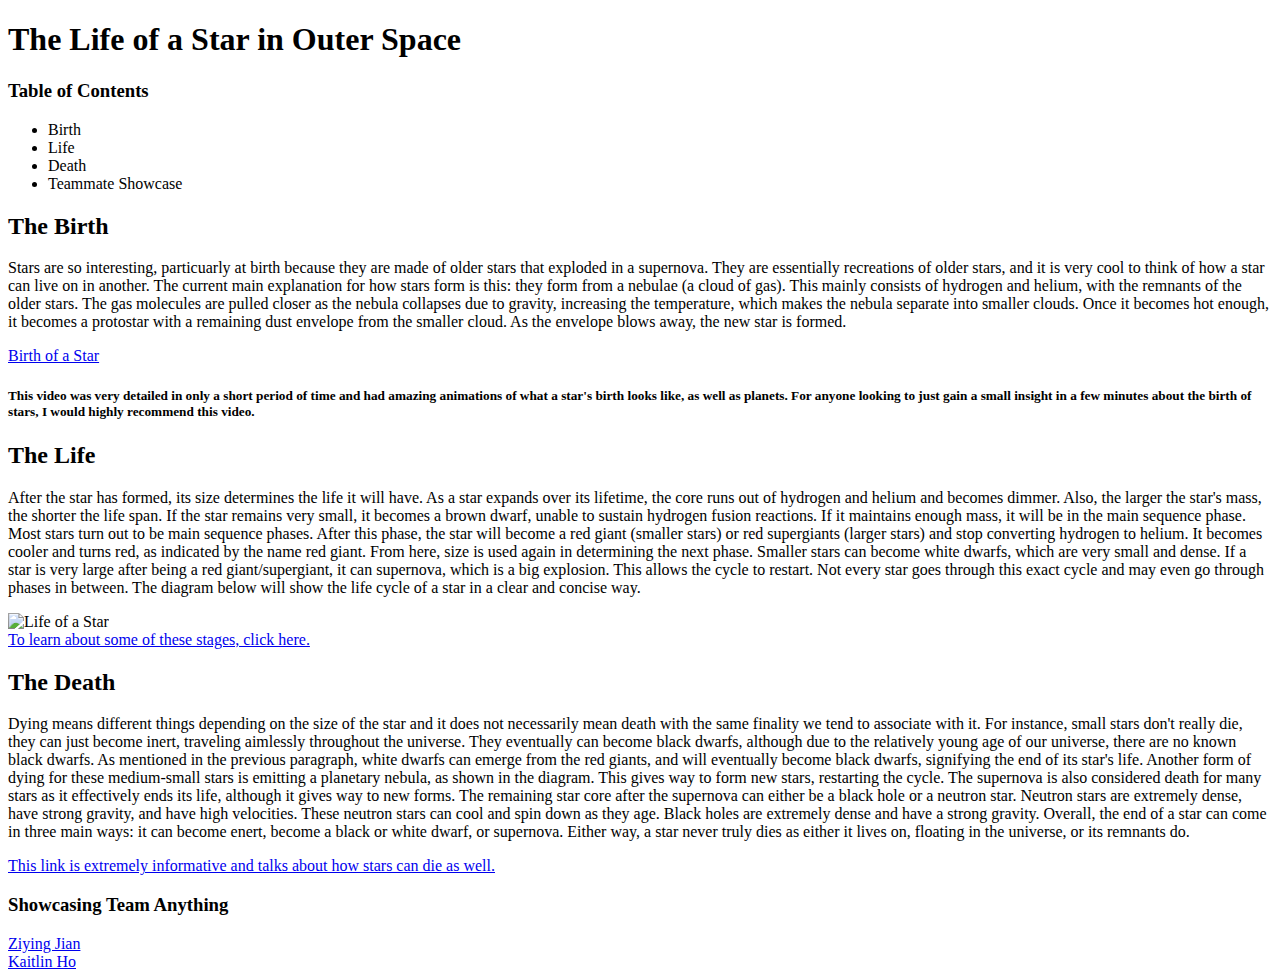
==== talk.html @ b32d1e71 "Add files via upload" ====
<!-- Hailey Seltzer
IntroCS pd02 sec02
HW03 -- Thank you for coming to my TED talk/Creating an page with information/Exploring HTML
2021-2-9 -->
<!DOCTYPE html>
<html>
    <head> <!--metadata-->
    <title>Pinkie</title> <!--title of webpage-->
        <link rel="stylesheet" href="main.css">
  </head>
    <body> <!--what is displayed on the page-->
        <h1>The Life of a Star in Outer Space</h1>
        <h3>Table of Contents</h3>
        <ul> <!--a list-->
            <li>Birth</li>
            <li>Life</li>
            <li>Death</li>
            <li>Teammate Showcase</li>
        </ul>
        <h2>The Birth</h2>
        <p>Stars are so interesting, particuarly at birth because they are made of older stars that exploded in a supernova. They are essentially recreations of older stars, and it is very cool to think of how a star can live on in another. The current main explanation for how stars form is this: they form from a nebulae (a cloud of gas). This mainly consists of hydrogen and helium, with the remnants of the older stars. The gas molecules are pulled closer as the nebula collapses due to gravity, increasing the temperature, which makes the nebula separate into smaller clouds. Once it becomes hot enough, it becomes a protostar with a remaining dust envelope from the smaller cloud. As the envelope blows away, the new star is formed.</p>
        <a href="https://www.youtube.com/watch?v=Q7MG-LahuX4">Birth of a Star</a> <!--this is a link that will display as "Birth of a Star"-->
        <h5>This video was very detailed in only a short period of time and had amazing animations of what a star's birth looks like, as well as planets. For anyone looking to just gain a small insight in a few minutes about the birth of stars, I would highly recommend this video.</h5>
        <h2>The Life</h2>
        <p>After the star has formed, its size determines the life it will have. As a star expands over its lifetime, the core runs out of hydrogen and helium and becomes dimmer. Also, the larger the star's mass, the shorter the life span. If the star remains very small, it becomes a brown dwarf, unable to sustain hydrogen fusion reactions. If it maintains enough mass, it will be in the main sequence phase. Most stars turn out to be main sequence phases. After this phase, the star will become a red giant (smaller stars) or red supergiants (larger stars) and stop converting hydrogen to helium. It becomes cooler and turns red, as indicated by the name red giant. From here, size is used again in determining the next phase. Smaller stars can become white dwarfs, which are very small and dense. If a star is very large after being a red giant/supergiant, it can supernova, which is a big explosion. This allows the cycle to restart. Not every star goes through this exact cycle and may even go through phases in between. The diagram below will show the life cycle of a star in a clear and concise way.</p>
        <img src="http://cdn.thinglink.me/api/image/637742386335711234/1024/10/scaletowidth/0/0/1/1/false/true?wait=true" alt="Life of a Star">
        <br> <!--a break between an image and a link-->
        <a href="https://futurism.com/the-life-cycle-of-a-star">To learn about some of these stages, click here.</a>
        <h2>The Death</h2>
        <p>Dying means different things depending on the size of the star and it does not necessarily mean death with the same finality we tend to associate with it. For instance, small stars don't really die, they can just become inert, traveling aimlessly throughout the universe. They eventually can become black dwarfs, although due to the relatively young age of our universe, there are no known black dwarfs. As mentioned in the previous paragraph, white dwarfs can emerge from the red giants, and will eventually become black dwarfs, signifying the end of its star's life. Another form of dying for these medium-small stars is emitting a planetary nebula, as shown in the diagram. This gives way to form new stars, restarting the cycle. The supernova is also considered death for many stars as it effectively ends its life, although it gives way to new forms. The remaining star core after the supernova can either be a black hole or a neutron star. Neutron stars are extremely dense, have strong gravity, and have high velocities. These neutron stars can cool and spin down as they age. Black holes are extremely dense and have a strong gravity. Overall, the end of a star can come in three main ways: it can become enert, become a black or white dwarf, or supernova. Either way, a star never truly dies as either it lives on, floating in the universe, or its remnants do.</p>
        <a href="https://www.space.com/how-do-stars-die">This link is extremely informative and talks about how stars can die as well.</a>
        <h3>Showcasing Team Anything</h3> <!--this creates a list of everyone in my group with their name as the link to their respective websites-->
        <a href="https://zeeyingg.github.io/web/">Ziying Jian</a>
        <br>
        <a href="https://kaitlin-ho.github.io/web/">Kaitlin Ho</a>
    </body>
</html>
---- main.css ----
.index_Container_2mu1w {
  width: 100%;
  height: 100%;
  display: flex;
  flex-direction: row; }
  .index_Container_2mu1w.index_PreloadThrobber_2dqG9 {
    justify-content: center;
    align-items: center;
    flex-direction: column;
    background: linear-gradient(to bottom, #1f2224 0%, #292d32 200px); }
    .index_Container_2mu1w.index_PreloadThrobber_2dqG9 :first-child {
      filter: saturate(0.8); }
  .index_Container_2mu1w .index_ThreeDots_1yjvY {
    display: flex;
    justify-content: center;
    padding-top: 12px; }
    .index_Container_2mu1w .index_ThreeDots_1yjvY .index_Dot_Wd5cq {
      width: 10px;
      height: 10px;
      background-color: #88bad6;
      margin: 0 10px;
      animation-name: index_cycleAnim_Vo179;
      animation-timing-function: steps(1, end);
      animation-duration: 1.50s;
      animation-iteration-count: infinite; }
      .index_Container_2mu1w .index_ThreeDots_1yjvY .index_Dot_Wd5cq.index_Dot1_2FQ_i {
        animation-delay: 0s; }
      .index_Container_2mu1w .index_ThreeDots_1yjvY .index_Dot_Wd5cq.index_Dot2_3Pd3- {
        animation-delay: 0.25s; }
      .index_Container_2mu1w .index_ThreeDots_1yjvY .index_Dot_Wd5cq.index_Dot3_3uYAQ {
        animation-delay: 0.5s; }

@keyframes index_cycleAnim_Vo179 {
  0% {
    opacity: 0.25; }
  50% {
    opacity: 1; }
  100% {
    opacity: 0.25; } }

.throbber_LoadingWrapper_2wAKy {
  display: flex;
  flex-direction: column;
  margin: 0; }
  .throbber_LoadingWrapper_2wAKy.throbber_Static_1Qfwp {
    animation-name: throbber_none_1F0lz; }
    .throbber_LoadingWrapper_2wAKy.throbber_Static_1Qfwp * {
      animation-name: throbber_none_1F0lz !important;
      stroke-dasharray: initial !important;
      stroke-dashoffset: initial !important;
      stroke-width: 5px !important;
      opacity: 1 !important; }
    .throbber_LoadingWrapper_2wAKy.throbber_Static_1Qfwp .throbber_bottomCircle_2qjZm path {
      stroke-width: 0 !important; }

.throbber_LoadingWrapper_2wAKy.throbber_noString_1Sy0p {
  flex-direction: row; }

.throbber_LoadingWrapper_2wAKy .throbber_Throbber_lYUEj,
.throbber_LoadingWrapper_2wAKy .SVGIcon_Throbber,
.throbber_LoadingWrapper_2wAKy .SVGIcon_Throbber path {
  width: 100%;
  height: 100%;
  position: relative; }

.throbber_LoadingWrapper_2wAKy .throbber_Throbber_lYUEj {
  align-self: center;
  margin: 0px;
  width: 100%;
  height: 100%; }

.throbber_LoadingWrapper_2wAKy.throbber_throbber_small_2zbyh .throbber_Throbber_lYUEj {
  width: 32px;
  height: 32px; }

.throbber_LoadingWrapper_2wAKy.throbber_throbber_medium_2CphU .throbber_Throbber_lYUEj {
  width: 64px;
  height: 64px; }

.throbber_LoadingWrapper_2wAKy.throbber_throbber_large_1x18v .throbber_Throbber_lYUEj {
  width: 92px;
  height: 92px; }

.throbber_throbber_center_wrapper_3IYPz {
  width: 100%;
  height: 100%;
  display: flex;
  flex-direction: column;
  align-items: center;
  justify-content: center; }

.throbber_ThrobberText_21nVi,
.throbber_LoadingWrapper_2wAKy .throbber_ThrobberText_21nVi {
  color: #3d85c8;
  font-size: 12px;
  text-transform: uppercase;
  text-align: center;
  flex: 1;
  user-select: none;
  margin-top: 8px;
  font-weight: 500; }

.throbber_LoadingWrapper_2wAKy.throbber_throbber_medium_2CphU .throbber_ThrobberText_21nVi {
  margin-top: 4px; }

.throbber_LoadingWrapper_2wAKy.throbber_throbber_small_2zbyh .throbber_ThrobberText_21nVi {
  margin-top: 2px; }

.throbber_LoadingWrapper_2wAKy .SVGIcon_Throbber.throbber_blur_1ctjA {
  filter: blur(3px);
  position: absolute;
  left: 0;
  top: 0px; }

.throbber_LoadingWrapper_2wAKy .SVGIcon_Throbber.throbber_blur_1ctjA path {
  stroke: #4375fd; }

.throbber_LoadingWrapper_2wAKy .SVGIcon_Throbber path {
  stroke: #67c1f5;
  animation-name: throbber_ThrobberRoundLoop_1O-cW;
  animation-duration: 0.7s;
  stroke-linecap: butt;
  animation-iteration-count: infinite;
  animation-timing-function: linear;
  opacity: 0.0; }

.throbber_LoadingWrapper_2wAKy .SVGIcon_Throbber .throbber_roundOuterOutline_1Vv--,
.throbber_LoadingWrapper_2wAKy .SVGIcon_Throbber .throbber_roundOuter_2K0Lz {
  stroke-dashoffset: 0;
  stroke-dasharray: 116;
  /*stroke-dasharray: 40 10 30 20 20 30 10 40;*/
  stroke-width: 6px; }

.throbber_LoadingWrapper_2wAKy .SVGIcon_Throbber .throbber_roundOuter_2K0Lz {
  opacity: 1;
  stroke: #3b8bb9;
  stroke-width: 6px;
  transform-origin: 50% 50%;
  stroke-linecap: round; }

.throbber_LoadingWrapper_2wAKy .SVGIcon_Throbber .throbber_roundOuterOutline_1Vv-- {
  display: none; }

@keyframes throbber_ThrobberRoundLoop_1O-cW {
  to {
    stroke-dashoffset: -232.00; } }

.throbber_LoadingWrapper_2wAKy .SVGIcon_Throbber .throbber_roundFill_3sQFk {
  animation-name: throbber_ThrobberFillLoop_ofdi9;
  animation-duration: 3s;
  animation-delay: -1.2s;
  animation-iteration-count: infinite;
  animation-timing-function: ease-in-out;
  opacity: 1;
  stroke-width: 0; }

@keyframes throbber_ThrobberFillLoop_ofdi9 {
  0% {
    fill: rgba(103, 193, 245, 0); }
  50% {
    fill: rgba(103, 193, 245, 0.05); }
  100% {
    fill: rgba(103, 193, 245, 0); } }

.throbber_LoadingWrapper_2wAKy .SVGIcon_Throbber .throbber_topCircle_1LZff .throbber_circlePulse_1XN6Z,
.throbber_LoadingWrapper_2wAKy .SVGIcon_Throbber .throbber_topCircle_1LZff circle {
  stroke: #67c1f5;
  animation-name: throbber_ThrobberTopCircleLoop_1jALk;
  animation-duration: 3s;
  animation-delay: -1.2s;
  animation-iteration-count: infinite;
  animation-timing-function: linear;
  transform-origin: 67% 36%; }

.throbber_LoadingWrapper_2wAKy .SVGIcon_Throbber .throbber_topCircle_1LZff circle {
  animation-name: throbber_ThrobberBottomCircleLoop_1KvOg; }

.throbber_LoadingWrapper_2wAKy .SVGIcon_Throbber .throbber_bottomCircle_2qjZm path {
  fill: #67c1f5;
  stroke-width: 0;
  animation-name: throbber_ThrobberBottomCircleLoop_1KvOg;
  animation-duration: 3s;
  animation-delay: -0.6s;
  animation-iteration-count: infinite;
  animation-timing-function: linear; }

@keyframes throbber_ThrobberTopCircleLoop_1jALk {
  0% {
    opacity: 0;
    transform: scale(0.75);
    stroke-width: 4px; }
  20% {
    opacity: 0.3; }
  40% {
    opacity: 0; }
  50% {
    opacity: 0;
    transform: scale(5);
    stroke-width: 0px; }
  100% {
    opacity: 0;
    transform: scale(5);
    stroke-width: 0px; } }

@keyframes throbber_ThrobberBottomCircleLoop_1KvOg {
  0% {
    opacity: 0; }
  40% {
    opacity: 1; }
  80% {
    opacity: 0; }
  100% {
    opacity: 0; } }

.throbber_LoadingWrapper_2wAKy .SVGIcon_Throbber .throbber_roundThrobber15_2LGHp,
.throbber_LoadingWrapper_2wAKy .SVGIcon_Throbber .throbber_roundThrobber14_2FGCn,
.throbber_LoadingWrapper_2wAKy .SVGIcon_Throbber .throbber_roundThrobber13_1X-5j,
.throbber_LoadingWrapper_2wAKy .SVGIcon_Throbber .throbber_roundThrobber12_1pj1Q,
.throbber_LoadingWrapper_2wAKy .SVGIcon_Throbber .throbber_roundThrobber11_xFmZa,
.throbber_LoadingWrapper_2wAKy .SVGIcon_Throbber .throbber_roundThrobber10_3MGYo,
.throbber_LoadingWrapper_2wAKy .SVGIcon_Throbber .throbber_roundThrobber09_ktVJ4,
.throbber_LoadingWrapper_2wAKy .SVGIcon_Throbber .throbber_roundThrobber08_3s_7m,
.throbber_LoadingWrapper_2wAKy .SVGIcon_Throbber .throbber_roundThrobber07_11MVp,
.throbber_LoadingWrapper_2wAKy .SVGIcon_Throbber .throbber_roundThrobber06_2cl-m,
.throbber_LoadingWrapper_2wAKy .SVGIcon_Throbber .throbber_roundThrobber05_3-JE0,
.throbber_LoadingWrapper_2wAKy .SVGIcon_Throbber .throbber_roundThrobber04_1xNIK,
.throbber_LoadingWrapper_2wAKy .SVGIcon_Throbber .throbber_roundThrobber03_1S17y,
.throbber_LoadingWrapper_2wAKy .SVGIcon_Throbber .throbber_roundThrobber02_1-oUJ,
.throbber_LoadingWrapper_2wAKy .SVGIcon_Throbber .throbber_roundThrobber01_2tXge {
  animation-name: throbber_ThrobberRoundLoopThickness_1fs4R;
  animation-duration: 3s;
  stroke-dasharray: 150 950; }

.throbber_LoadingWrapper_2wAKy .SVGIcon_Throbber .throbber_roundThrobber01_2tXge {
  animation-delay: -0.0s;
  opacity: 0.06;
  stroke-width: 0.5px; }

.throbber_LoadingWrapper_2wAKy .SVGIcon_Throbber .throbber_roundThrobber02_1-oUJ {
  animation-delay: -0.1s;
  opacity: 0.13;
  stroke-width: 1.0px; }

.throbber_LoadingWrapper_2wAKy .SVGIcon_Throbber .throbber_roundThrobber03_1S17y {
  animation-delay: -0.2s;
  opacity: 0.20;
  stroke-width: 1.5px; }

.throbber_LoadingWrapper_2wAKy .SVGIcon_Throbber .throbber_roundThrobber04_1xNIK {
  animation-delay: -0.3s;
  opacity: 0.26;
  stroke-width: 2.0px; }

.throbber_LoadingWrapper_2wAKy .SVGIcon_Throbber .throbber_roundThrobber05_3-JE0 {
  animation-delay: -0.4s;
  opacity: 0.33;
  stroke-width: 2.5px; }

.throbber_LoadingWrapper_2wAKy .SVGIcon_Throbber .throbber_roundThrobber06_2cl-m {
  animation-delay: -0.5s;
  opacity: 0.40;
  stroke-width: 3.0px; }

.throbber_LoadingWrapper_2wAKy .SVGIcon_Throbber .throbber_roundThrobber07_11MVp {
  animation-delay: -0.6s;
  opacity: 0.46;
  stroke-width: 3.5px; }

.throbber_LoadingWrapper_2wAKy .SVGIcon_Throbber .throbber_roundThrobber08_3s_7m {
  animation-delay: -0.7s;
  opacity: 0.53;
  stroke-width: 4.0px; }

.throbber_LoadingWrapper_2wAKy .SVGIcon_Throbber .throbber_roundThrobber09_ktVJ4 {
  animation-delay: -0.8s;
  opacity: 0.6;
  stroke-width: 4.5px; }

.throbber_LoadingWrapper_2wAKy .SVGIcon_Throbber .throbber_roundThrobber10_3MGYo {
  animation-delay: -0.9s;
  opacity: 0.66;
  stroke-width: 5.0px; }

.throbber_LoadingWrapper_2wAKy .SVGIcon_Throbber .throbber_roundThrobber11_xFmZa {
  animation-delay: -1.0s;
  opacity: 0.73;
  stroke-width: 5.5px; }

.throbber_LoadingWrapper_2wAKy .SVGIcon_Throbber .throbber_roundThrobber12_1pj1Q {
  animation-delay: -1.1s;
  opacity: 0.8;
  stroke-width: 6.0px; }

.throbber_LoadingWrapper_2wAKy .SVGIcon_Throbber .throbber_roundThrobber13_1X-5j {
  animation-delay: -1.2s;
  opacity: 0.86;
  stroke-width: 6.5px; }

.throbber_LoadingWrapper_2wAKy .SVGIcon_Throbber .throbber_roundThrobber14_2FGCn {
  animation-delay: -1.3s;
  opacity: 0.93;
  stroke-width: 7.0px; }

.throbber_LoadingWrapper_2wAKy .SVGIcon_Throbber .throbber_roundThrobber15_2LGHp {
  animation-delay: -1.4s;
  opacity: 1;
  stroke-width: 7.5px; }

@keyframes throbber_ThrobberRoundLoopThickness_1fs4R {
  0% { }
  /*
	10%
	{
		stroke-width: 4.5px;
	}
	20%
	{
		stroke-width: 2px;
	}
	30%
	{
		stroke-width: 4.5px;
	}
	40%
	{
		stroke-width: 2px;
	}
	50%
	{
		stroke-width: 4.5px;
	}
	60%
	{
		stroke-width: 9px;
	}
	70%
	{
		stroke-width: 4.5px;
	}
	80%
	{
		stroke-width: 9px;
	}
	90%
	{
		stroke-width: 9px;
	}*/
  100% {
    stroke-dashoffset: -1100.00; } }

.throbber_throbber_small_2zbyh {
  width: 36px;
  height: 36px; }

.throbber_throbber_medium_2CphU {
  width: 64px;
  height: 64px; }

.throbber_throbber_large_1x18v {
  width: 92px;
  height: 92px; }

.throbber_throbber_xlarge_1gYeZ {
  width: 120px;
  height: 120px; }

.throbber_throbber_xxlarge_3j-p4 {
  width: 240px;
  height: 240px; }

.SVGIcon_Button {
  fill: #ffffff;
  overflow: visible;
  width: 100%;
  height: 100%;
  max-width: 320px;
  max-height: 320px; }


/*# sourceMappingURL=main.css.map*/
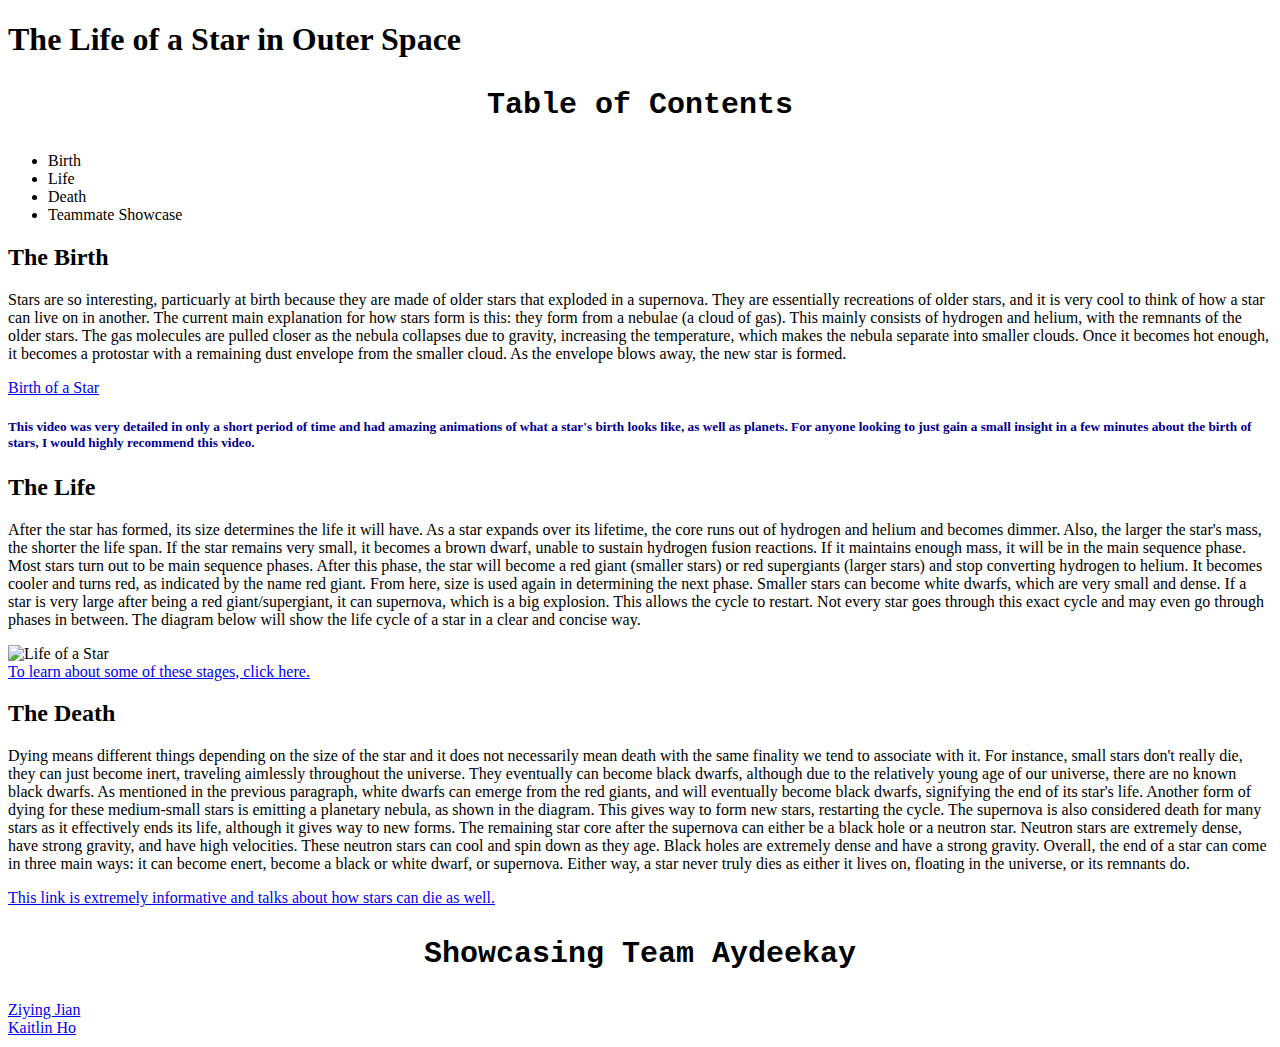
==== commit e4993aea: "Update talk.html" ====
--- a/talk.html
+++ b/talk.html
@@ -1,7 +1,7 @@
 <!-- Hailey Seltzer
 IntroCS pd02 sec02
-HW03 -- Thank you for coming to my TED talk/Creating an page with information/Exploring HTML
-2021-2-9 -->
+HW05 -- Stuylin'/Creating an page with information and changing the style/Exploring HTML and CSS
+2021-2-13-->
 <!DOCTYPE html>
 <html>
     <head> <!--metadata-->
@@ -29,9 +29,9 @@
         <h2>The Death</h2>
         <p>Dying means different things depending on the size of the star and it does not necessarily mean death with the same finality we tend to associate with it. For instance, small stars don't really die, they can just become inert, traveling aimlessly throughout the universe. They eventually can become black dwarfs, although due to the relatively young age of our universe, there are no known black dwarfs. As mentioned in the previous paragraph, white dwarfs can emerge from the red giants, and will eventually become black dwarfs, signifying the end of its star's life. Another form of dying for these medium-small stars is emitting a planetary nebula, as shown in the diagram. This gives way to form new stars, restarting the cycle. The supernova is also considered death for many stars as it effectively ends its life, although it gives way to new forms. The remaining star core after the supernova can either be a black hole or a neutron star. Neutron stars are extremely dense, have strong gravity, and have high velocities. These neutron stars can cool and spin down as they age. Black holes are extremely dense and have a strong gravity. Overall, the end of a star can come in three main ways: it can become enert, become a black or white dwarf, or supernova. Either way, a star never truly dies as either it lives on, floating in the universe, or its remnants do.</p>
         <a href="https://www.space.com/how-do-stars-die">This link is extremely informative and talks about how stars can die as well.</a>
-        <h3>Showcasing Team Anything</h3> <!--this creates a list of everyone in my group with their name as the link to their respective websites-->
+        <h3>Showcasing Team Aydeekay</h3> <!--this creates a list of everyone in my group with their name as the link to their respective websites-->
         <a href="https://zeeyingg.github.io/web/">Ziying Jian</a>
         <br>
         <a href="https://kaitlin-ho.github.io/web/">Kaitlin Ho</a>
     </body>
-</html>+</html>
--- a/main.css
+++ b/main.css
@@ -1,380 +1,13 @@
-.index_Container_2mu1w {
-  width: 100%;
-  height: 100%;
-  display: flex;
-  flex-direction: row; }
-  .index_Container_2mu1w.index_PreloadThrobber_2dqG9 {
-    justify-content: center;
-    align-items: center;
-    flex-direction: column;
-    background: linear-gradient(to bottom, #1f2224 0%, #292d32 200px); }
-    .index_Container_2mu1w.index_PreloadThrobber_2dqG9 :first-child {
-      filter: saturate(0.8); }
-  .index_Container_2mu1w .index_ThreeDots_1yjvY {
-    display: flex;
-    justify-content: center;
-    padding-top: 12px; }
-    .index_Container_2mu1w .index_ThreeDots_1yjvY .index_Dot_Wd5cq {
-      width: 10px;
-      height: 10px;
-      background-color: #88bad6;
-      margin: 0 10px;
-      animation-name: index_cycleAnim_Vo179;
-      animation-timing-function: steps(1, end);
-      animation-duration: 1.50s;
-      animation-iteration-count: infinite; }
-      .index_Container_2mu1w .index_ThreeDots_1yjvY .index_Dot_Wd5cq.index_Dot1_2FQ_i {
-        animation-delay: 0s; }
-      .index_Container_2mu1w .index_ThreeDots_1yjvY .index_Dot_Wd5cq.index_Dot2_3Pd3- {
-        animation-delay: 0.25s; }
-      .index_Container_2mu1w .index_ThreeDots_1yjvY .index_Dot_Wd5cq.index_Dot3_3uYAQ {
-        animation-delay: 0.5s; }
-
-@keyframes index_cycleAnim_Vo179 {
-  0% {
-    opacity: 0.25; }
-  50% {
-    opacity: 1; }
-  100% {
-    opacity: 0.25; } }
-
-.throbber_LoadingWrapper_2wAKy {
-  display: flex;
-  flex-direction: column;
-  margin: 0; }
-  .throbber_LoadingWrapper_2wAKy.throbber_Static_1Qfwp {
-    animation-name: throbber_none_1F0lz; }
-    .throbber_LoadingWrapper_2wAKy.throbber_Static_1Qfwp * {
-      animation-name: throbber_none_1F0lz !important;
-      stroke-dasharray: initial !important;
-      stroke-dashoffset: initial !important;
-      stroke-width: 5px !important;
-      opacity: 1 !important; }
-    .throbber_LoadingWrapper_2wAKy.throbber_Static_1Qfwp .throbber_bottomCircle_2qjZm path {
-      stroke-width: 0 !important; }
-
-.throbber_LoadingWrapper_2wAKy.throbber_noString_1Sy0p {
-  flex-direction: row; }
-
-.throbber_LoadingWrapper_2wAKy .throbber_Throbber_lYUEj,
-.throbber_LoadingWrapper_2wAKy .SVGIcon_Throbber,
-.throbber_LoadingWrapper_2wAKy .SVGIcon_Throbber path {
-  width: 100%;
-  height: 100%;
-  position: relative; }
-
-.throbber_LoadingWrapper_2wAKy .throbber_Throbber_lYUEj {
-  align-self: center;
-  margin: 0px;
-  width: 100%;
-  height: 100%; }
-
-.throbber_LoadingWrapper_2wAKy.throbber_throbber_small_2zbyh .throbber_Throbber_lYUEj {
-  width: 32px;
-  height: 32px; }
-
-.throbber_LoadingWrapper_2wAKy.throbber_throbber_medium_2CphU .throbber_Throbber_lYUEj {
-  width: 64px;
-  height: 64px; }
-
-.throbber_LoadingWrapper_2wAKy.throbber_throbber_large_1x18v .throbber_Throbber_lYUEj {
-  width: 92px;
-  height: 92px; }
-
-.throbber_throbber_center_wrapper_3IYPz {
-  width: 100%;
-  height: 100%;
-  display: flex;
-  flex-direction: column;
-  align-items: center;
-  justify-content: center; }
-
-.throbber_ThrobberText_21nVi,
-.throbber_LoadingWrapper_2wAKy .throbber_ThrobberText_21nVi {
-  color: #3d85c8;
-  font-size: 12px;
-  text-transform: uppercase;
-  text-align: center;
-  flex: 1;
-  user-select: none;
-  margin-top: 8px;
-  font-weight: 500; }
-
-.throbber_LoadingWrapper_2wAKy.throbber_throbber_medium_2CphU .throbber_ThrobberText_21nVi {
-  margin-top: 4px; }
-
-.throbber_LoadingWrapper_2wAKy.throbber_throbber_small_2zbyh .throbber_ThrobberText_21nVi {
-  margin-top: 2px; }
-
-.throbber_LoadingWrapper_2wAKy .SVGIcon_Throbber.throbber_blur_1ctjA {
-  filter: blur(3px);
-  position: absolute;
-  left: 0;
-  top: 0px; }
-
-.throbber_LoadingWrapper_2wAKy .SVGIcon_Throbber.throbber_blur_1ctjA path {
-  stroke: #4375fd; }
-
-.throbber_LoadingWrapper_2wAKy .SVGIcon_Throbber path {
-  stroke: #67c1f5;
-  animation-name: throbber_ThrobberRoundLoop_1O-cW;
-  animation-duration: 0.7s;
-  stroke-linecap: butt;
-  animation-iteration-count: infinite;
-  animation-timing-function: linear;
-  opacity: 0.0; }
-
-.throbber_LoadingWrapper_2wAKy .SVGIcon_Throbber .throbber_roundOuterOutline_1Vv--,
-.throbber_LoadingWrapper_2wAKy .SVGIcon_Throbber .throbber_roundOuter_2K0Lz {
-  stroke-dashoffset: 0;
-  stroke-dasharray: 116;
-  /*stroke-dasharray: 40 10 30 20 20 30 10 40;*/
-  stroke-width: 6px; }
-
-.throbber_LoadingWrapper_2wAKy .SVGIcon_Throbber .throbber_roundOuter_2K0Lz {
-  opacity: 1;
-  stroke: #3b8bb9;
-  stroke-width: 6px;
-  transform-origin: 50% 50%;
-  stroke-linecap: round; }
-
-.throbber_LoadingWrapper_2wAKy .SVGIcon_Throbber .throbber_roundOuterOutline_1Vv-- {
-  display: none; }
-
-@keyframes throbber_ThrobberRoundLoop_1O-cW {
-  to {
-    stroke-dashoffset: -232.00; } }
-
-.throbber_LoadingWrapper_2wAKy .SVGIcon_Throbber .throbber_roundFill_3sQFk {
-  animation-name: throbber_ThrobberFillLoop_ofdi9;
-  animation-duration: 3s;
-  animation-delay: -1.2s;
-  animation-iteration-count: infinite;
-  animation-timing-function: ease-in-out;
-  opacity: 1;
-  stroke-width: 0; }
-
-@keyframes throbber_ThrobberFillLoop_ofdi9 {
-  0% {
-    fill: rgba(103, 193, 245, 0); }
-  50% {
-    fill: rgba(103, 193, 245, 0.05); }
-  100% {
-    fill: rgba(103, 193, 245, 0); } }
-
-.throbber_LoadingWrapper_2wAKy .SVGIcon_Throbber .throbber_topCircle_1LZff .throbber_circlePulse_1XN6Z,
-.throbber_LoadingWrapper_2wAKy .SVGIcon_Throbber .throbber_topCircle_1LZff circle {
-  stroke: #67c1f5;
-  animation-name: throbber_ThrobberTopCircleLoop_1jALk;
-  animation-duration: 3s;
-  animation-delay: -1.2s;
-  animation-iteration-count: infinite;
-  animation-timing-function: linear;
-  transform-origin: 67% 36%; }
-
-.throbber_LoadingWrapper_2wAKy .SVGIcon_Throbber .throbber_topCircle_1LZff circle {
-  animation-name: throbber_ThrobberBottomCircleLoop_1KvOg; }
-
-.throbber_LoadingWrapper_2wAKy .SVGIcon_Throbber .throbber_bottomCircle_2qjZm path {
-  fill: #67c1f5;
-  stroke-width: 0;
-  animation-name: throbber_ThrobberBottomCircleLoop_1KvOg;
-  animation-duration: 3s;
-  animation-delay: -0.6s;
-  animation-iteration-count: infinite;
-  animation-timing-function: linear; }
-
-@keyframes throbber_ThrobberTopCircleLoop_1jALk {
-  0% {
-    opacity: 0;
-    transform: scale(0.75);
-    stroke-width: 4px; }
-  20% {
-    opacity: 0.3; }
-  40% {
-    opacity: 0; }
-  50% {
-    opacity: 0;
-    transform: scale(5);
-    stroke-width: 0px; }
-  100% {
-    opacity: 0;
-    transform: scale(5);
-    stroke-width: 0px; } }
-
-@keyframes throbber_ThrobberBottomCircleLoop_1KvOg {
-  0% {
-    opacity: 0; }
-  40% {
-    opacity: 1; }
-  80% {
-    opacity: 0; }
-  100% {
-    opacity: 0; } }
-
-.throbber_LoadingWrapper_2wAKy .SVGIcon_Throbber .throbber_roundThrobber15_2LGHp,
-.throbber_LoadingWrapper_2wAKy .SVGIcon_Throbber .throbber_roundThrobber14_2FGCn,
-.throbber_LoadingWrapper_2wAKy .SVGIcon_Throbber .throbber_roundThrobber13_1X-5j,
-.throbber_LoadingWrapper_2wAKy .SVGIcon_Throbber .throbber_roundThrobber12_1pj1Q,
-.throbber_LoadingWrapper_2wAKy .SVGIcon_Throbber .throbber_roundThrobber11_xFmZa,
-.throbber_LoadingWrapper_2wAKy .SVGIcon_Throbber .throbber_roundThrobber10_3MGYo,
-.throbber_LoadingWrapper_2wAKy .SVGIcon_Throbber .throbber_roundThrobber09_ktVJ4,
-.throbber_LoadingWrapper_2wAKy .SVGIcon_Throbber .throbber_roundThrobber08_3s_7m,
-.throbber_LoadingWrapper_2wAKy .SVGIcon_Throbber .throbber_roundThrobber07_11MVp,
-.throbber_LoadingWrapper_2wAKy .SVGIcon_Throbber .throbber_roundThrobber06_2cl-m,
-.throbber_LoadingWrapper_2wAKy .SVGIcon_Throbber .throbber_roundThrobber05_3-JE0,
-.throbber_LoadingWrapper_2wAKy .SVGIcon_Throbber .throbber_roundThrobber04_1xNIK,
-.throbber_LoadingWrapper_2wAKy .SVGIcon_Throbber .throbber_roundThrobber03_1S17y,
-.throbber_LoadingWrapper_2wAKy .SVGIcon_Throbber .throbber_roundThrobber02_1-oUJ,
-.throbber_LoadingWrapper_2wAKy .SVGIcon_Throbber .throbber_roundThrobber01_2tXge {
-  animation-name: throbber_ThrobberRoundLoopThickness_1fs4R;
-  animation-duration: 3s;
-  stroke-dasharray: 150 950; }
-
-.throbber_LoadingWrapper_2wAKy .SVGIcon_Throbber .throbber_roundThrobber01_2tXge {
-  animation-delay: -0.0s;
-  opacity: 0.06;
-  stroke-width: 0.5px; }
-
-.throbber_LoadingWrapper_2wAKy .SVGIcon_Throbber .throbber_roundThrobber02_1-oUJ {
-  animation-delay: -0.1s;
-  opacity: 0.13;
-  stroke-width: 1.0px; }
-
-.throbber_LoadingWrapper_2wAKy .SVGIcon_Throbber .throbber_roundThrobber03_1S17y {
-  animation-delay: -0.2s;
-  opacity: 0.20;
-  stroke-width: 1.5px; }
-
-.throbber_LoadingWrapper_2wAKy .SVGIcon_Throbber .throbber_roundThrobber04_1xNIK {
-  animation-delay: -0.3s;
-  opacity: 0.26;
-  stroke-width: 2.0px; }
-
-.throbber_LoadingWrapper_2wAKy .SVGIcon_Throbber .throbber_roundThrobber05_3-JE0 {
-  animation-delay: -0.4s;
-  opacity: 0.33;
-  stroke-width: 2.5px; }
-
-.throbber_LoadingWrapper_2wAKy .SVGIcon_Throbber .throbber_roundThrobber06_2cl-m {
-  animation-delay: -0.5s;
-  opacity: 0.40;
-  stroke-width: 3.0px; }
-
-.throbber_LoadingWrapper_2wAKy .SVGIcon_Throbber .throbber_roundThrobber07_11MVp {
-  animation-delay: -0.6s;
-  opacity: 0.46;
-  stroke-width: 3.5px; }
-
-.throbber_LoadingWrapper_2wAKy .SVGIcon_Throbber .throbber_roundThrobber08_3s_7m {
-  animation-delay: -0.7s;
-  opacity: 0.53;
-  stroke-width: 4.0px; }
-
-.throbber_LoadingWrapper_2wAKy .SVGIcon_Throbber .throbber_roundThrobber09_ktVJ4 {
-  animation-delay: -0.8s;
-  opacity: 0.6;
-  stroke-width: 4.5px; }
-
-.throbber_LoadingWrapper_2wAKy .SVGIcon_Throbber .throbber_roundThrobber10_3MGYo {
-  animation-delay: -0.9s;
-  opacity: 0.66;
-  stroke-width: 5.0px; }
-
-.throbber_LoadingWrapper_2wAKy .SVGIcon_Throbber .throbber_roundThrobber11_xFmZa {
-  animation-delay: -1.0s;
-  opacity: 0.73;
-  stroke-width: 5.5px; }
-
-.throbber_LoadingWrapper_2wAKy .SVGIcon_Throbber .throbber_roundThrobber12_1pj1Q {
-  animation-delay: -1.1s;
-  opacity: 0.8;
-  stroke-width: 6.0px; }
-
-.throbber_LoadingWrapper_2wAKy .SVGIcon_Throbber .throbber_roundThrobber13_1X-5j {
-  animation-delay: -1.2s;
-  opacity: 0.86;
-  stroke-width: 6.5px; }
-
-.throbber_LoadingWrapper_2wAKy .SVGIcon_Throbber .throbber_roundThrobber14_2FGCn {
-  animation-delay: -1.3s;
-  opacity: 0.93;
-  stroke-width: 7.0px; }
-
-.throbber_LoadingWrapper_2wAKy .SVGIcon_Throbber .throbber_roundThrobber15_2LGHp {
-  animation-delay: -1.4s;
-  opacity: 1;
-  stroke-width: 7.5px; }
-
-@keyframes throbber_ThrobberRoundLoopThickness_1fs4R {
-  0% { }
-  /*
-	10%
-	{
-		stroke-width: 4.5px;
-	}
-	20%
-	{
-		stroke-width: 2px;
-	}
-	30%
-	{
-		stroke-width: 4.5px;
-	}
-	40%
-	{
-		stroke-width: 2px;
-	}
-	50%
-	{
-		stroke-width: 4.5px;
-	}
-	60%
-	{
-		stroke-width: 9px;
-	}
-	70%
-	{
-		stroke-width: 4.5px;
-	}
-	80%
-	{
-		stroke-width: 9px;
-	}
-	90%
-	{
-		stroke-width: 9px;
-	}*/
-  100% {
-    stroke-dashoffset: -1100.00; } }
-
-.throbber_throbber_small_2zbyh {
-  width: 36px;
-  height: 36px; }
-
-.throbber_throbber_medium_2CphU {
-  width: 64px;
-  height: 64px; }
-
-.throbber_throbber_large_1x18v {
-  width: 92px;
-  height: 92px; }
-
-.throbber_throbber_xlarge_1gYeZ {
-  width: 120px;
-  height: 120px; }
-
-.throbber_throbber_xxlarge_3j-p4 {
-  width: 240px;
-  height: 240px; }
-
-.SVGIcon_Button {
-  fill: #ffffff;
-  overflow: visible;
-  width: 100%;
-  height: 100%;
-  max-width: 320px;
-  max-height: 320px; }
-
-
-/*# sourceMappingURL=main.css.map*/+h1 {
+    font-family: fantasy;
+} /* this makes anything with the h1 tage have a font of "fantasy" */
+
+h5{
+    color: darkblue;
+} /* this makes anything with the h5 tag be colored dark blue */
+
+h3 {
+    font-size: 30px;
+    text-align: center;
+    font-family: monospace;
+} /* this makes anything with the h3 tag have a size of 30 pixels, be aligned in the center and have a font of "monospace" */